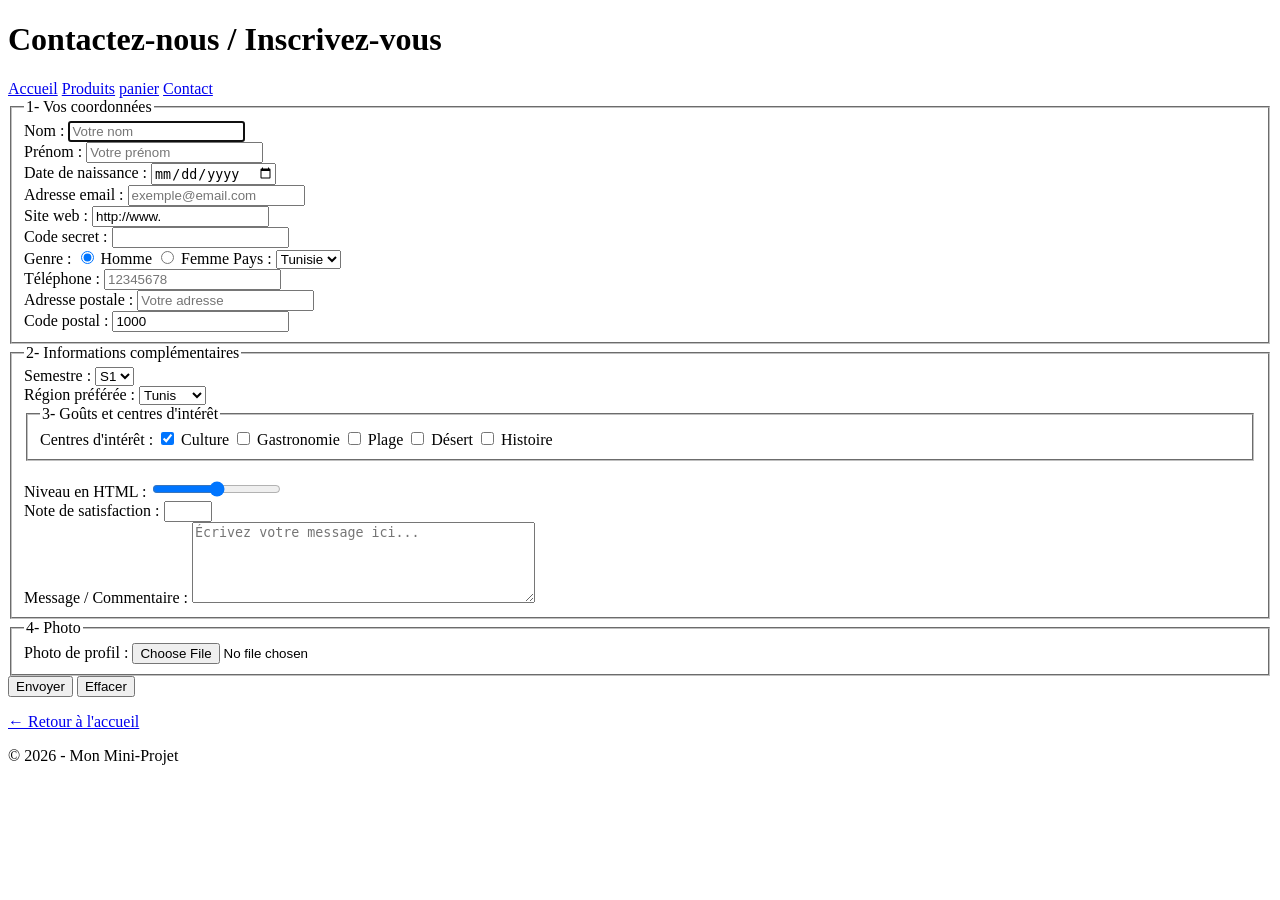
==== tp5 mini projet/contact.html @ 8d27ec2c "Ajout du TP5" ====
<!DOCTYPE html>
<html>
    <head>
        <meta charset="UTF-8">
        <title>Contactez-nous / Inscrivez-vous</title>
        <link rel="stylesheet" href="css/style.css">
    </head>
    <body>
        <header class="entete">
            <h1>Contactez-nous / Inscrivez-vous</h1>
            <nav class="navigation">
                <a href="index.html">Accueil</a>
                <a href="produits.html">Produits</a>
                <a href="panier.html">panier</a>
                <a href="contact.html">Contact</a>
            </nav>
        </header>
        <main>
            <form action="#" method="post">
                <fieldset>
                    <legend>1- Vos coordonnées</legend>
                    <label for="nom">Nom :</label>
                    <input type="text" id="nom" name="nom" required autofocus maxlength="50" placeholder="Votre nom"></br>
                    <label for="prenom">Prénom :</label>
                    <input type="text" id="prenom" name="prenom" required maxlength="50" placeholder="Votre prénom"></br>
                    <label for="date_naissance">Date de naissance :</label>
                    <input type="date" id="date_naissance" name="date_naissance"></br>
                    <label for="email">Adresse email :</label>
                    <input type="email" id="email" name="email" required placeholder="exemple@email.com"></br>
                    <label for="site">Site web :</label>
                    <input type="url" id="site" name="site" value="http://www." placeholder="https://monsite.com"></br>
                    <label for="password">Code secret :</label>
                    <input type="password" id="password" name="password" minlength="6" maxlength="20"></br>
                    <label>Genre :</label>
                    <input type="radio" id="homme" name="genre" value="Homme" checked>
                    <label for="homme">Homme</label>
                    <input type="radio" id="femme" name="genre" value="Femme">
                    <label for="femme">Femme</label>
                    <label for="pays">Pays :</label>
                    <select id="pays" name="pays">
                        <option value="Tunisie">Tunisie</option>
                        <option value="France">France</option>
                        <option value="Algerie">Algérie</option>
                        <option value="Maroc">Maroc</option>
                        <option value="Autre">Autre</option>
                    </select></br>
                    <label for="telephone">Téléphone :</label>
                    <input type="tel" id="telephone" name="telephone" pattern="[0-9]{8}" placeholder="12345678"></br>
                    <label for="adresse">Adresse postale :</label>
                    <input type="text" id="adresse" name="adresse" placeholder="Votre adresse"></br>

                    <label for="code_postal">Code postal :</label>
                    <input type="text" id="code_postal" name="code_postal" value="1000" maxlength="4">
                    </fieldset>
                    <fieldset>
                        <legend>2- Informations complémentaires</legend>
                        <label for="semestre">Semestre :</label>
                        <select id="semestre" name="semestre">
                            <option value="S1">S1</option>
                            <option value="S2">S2</option>
                            <option value="S3">S3</option>
                            <option value="S4">S4</option>
                        </select></br>
                        <label for="region">Région préférée :</label>
                        <select id="region" name="region">
                            <option value="Tunis">Tunis</option>
                            <option value="Sousse">Sousse</option>
                            <option value="Sfax">Sfax</option>
                            <option value="Djerba">Djerba</option>
                            <option value="Tozeur">Tozeur</option>
                        </select></br>
                </fieledset>
                <fieldset>
                    <legend>3- Goûts et centres d'intérêt</legend>

                    <label>Centres d'intérêt :</label>
                    <input type="checkbox" id="culture" name="interets" value="Culture" checked>
                    <label for="culture">Culture</label>
                    <input type="checkbox" id="gastronomie" name="interets" value="Gastronomie">
                    <label for="gastronomie">Gastronomie</label>
                    <input type="checkbox" id="plage" name="interets" value="Plage">
                    <label for="plage">Plage</label>
                    <input type="checkbox" id="desert" name="interets" value="Désert">
                    <label for="desert">Désert</label>
                    <input type="checkbox" id="histoire" name="interets" value="Histoire">
                    <label for="histoire">Histoire</label></fieldset></br>

                    <label for="niveau_html">Niveau en HTML :</label>
                    <input type="range" id="niveau_html" name="niveau_html" min="0" max="100" step="10"></br>

                    <label for="satisfaction">Note de satisfaction :</label>
                    <input type="number" id="satisfaction" name="satisfaction" min="1" max="10" step="1"></br>

                    <label for="message">Message / Commentaire :</label>
                    <textarea id="message" name="message" rows="5" cols="40" placeholder="Écrivez votre message ici..."></textarea>
                </fieldset>
                <fieldset>
                    <legend>4- Photo</legend>

                    <label for="photo">Photo de profil :</label>
                    <input type="file" id="photo" name="photo" accept="image/*">
                </fieldset>
                <div class="actions">
                    <input type="submit" value="Envoyer">
                    <input type="reset" value="Effacer">
                </div>
            </form>
            <p><a href="index.html">&larr; Retour à l'accueil</a></p>
        </main>

        <footer>
            <p>&copy; 2026 - Mon Mini-Projet</p>
        </footer>
    </body>


</html>
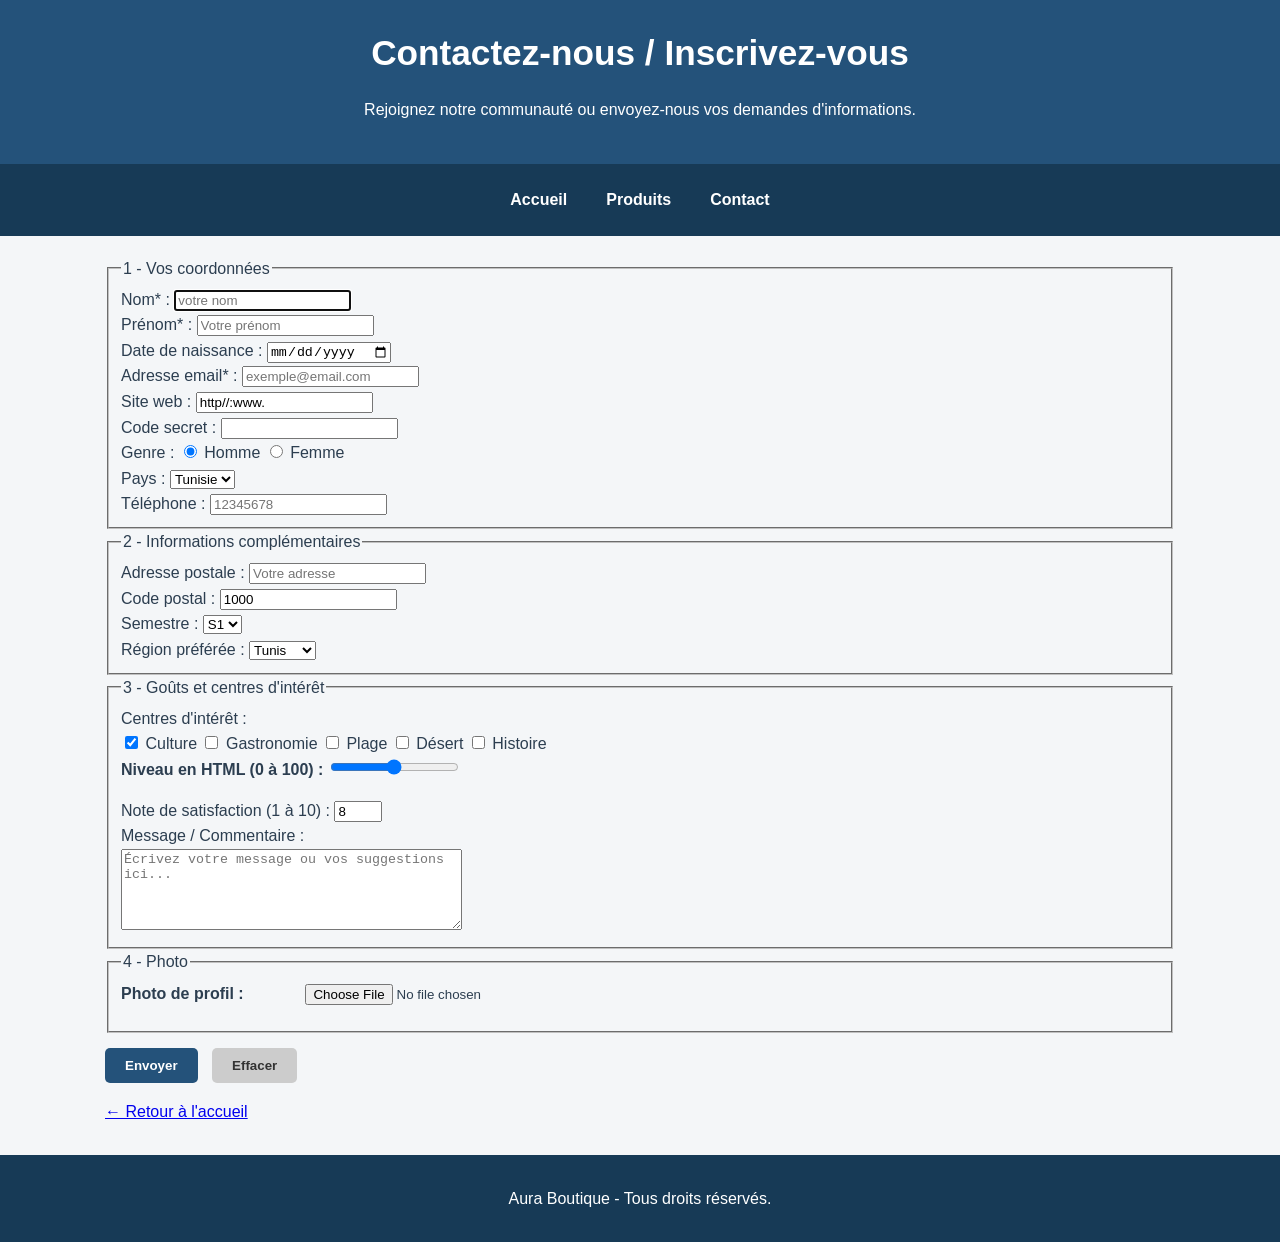
==== commit 15fd30bd: "First commit" ====
--- a/tp5 mini projet/contact.html
+++ b/tp5 mini projet/contact.html
@@ -2,65 +2,90 @@
 <html>
     <head>
         <meta charset="UTF-8">
-        <title>Contactez-nous / Inscrivez-vous</title>
-        <link rel="stylesheet" href="css/style.css">
+        <link rel="stylesheet" href="style.css">
+        <title>Contactez-nous / Inscrivez-vous - Aura Boutique</title>
     </head>
     <body>
         <header class="entete">
             <h1>Contactez-nous / Inscrivez-vous</h1>
-            <nav class="navigation">
-                <a href="index.html">Accueil</a>
-                <a href="produits.html">Produits</a>
-                <a href="panier.html">panier</a>
-                <a href="contact.html">Contact</a>
-            </nav>
+            <p>Rejoignez notre communauté ou envoyez-nous vos demandes d'informations.</p>
         </header>
-        <main>
-            <form action="#" method="post">
+        <nav class="navigation">
+            <a href="index.html">Accueil</a>
+            <a href="produits.html">Produits</a>
+            <a href="contact.html">Contact</a>
+        </nav>
+        <main class="conteneur-principal">
+            <form>
                 <fieldset>
-                    <legend>1- Vos coordonnées</legend>
-                    <label for="nom">Nom :</label>
-                    <input type="text" id="nom" name="nom" required autofocus maxlength="50" placeholder="Votre nom"></br>
-                    <label for="prenom">Prénom :</label>
-                    <input type="text" id="prenom" name="prenom" required maxlength="50" placeholder="Votre prénom"></br>
+                    <legend>1 - Vos coordonnées</legend>
+                    <div>
+                        <label for="nom">Nom* :</label>
+                        <input type="text" id="nom" name="nom" required autofocus maxlength="50" placeholder="votre nom">
+                </div>
+                <div>
+                    <label for="prenom">Prénom* :</label>
+                    <input type="text" id="prenom" name="prenom" required maxlength="50" placeholder="Votre prénom">
+                </div>
+                <div>
                     <label for="date_naissance">Date de naissance :</label>
-                    <input type="date" id="date_naissance" name="date_naissance"></br>
-                    <label for="email">Adresse email :</label>
-                    <input type="email" id="email" name="email" required placeholder="exemple@email.com"></br>
-                    <label for="site">Site web :</label>
-                    <input type="url" id="site" name="site" value="http://www." placeholder="https://monsite.com"></br>
-                    <label for="password">Code secret :</label>
-                    <input type="password" id="password" name="password" minlength="6" maxlength="20"></br>
-                    <label>Genre :</label>
-                    <input type="radio" id="homme" name="genre" value="Homme" checked>
-                    <label for="homme">Homme</label>
-                    <input type="radio" id="femme" name="genre" value="Femme">
-                    <label for="femme">Femme</label>
+                    <input type="date" id="date_naissance" name="date_naissance">
+                </div>
+                <div>
+                    <label for="email">Adresse email* :</label>
+                    <input type="email" id="email" name="email" required placeholder="exemple@email.com">
+                </div>
+                <div>
+                    <label for="site_web">Site web :</label>
+                    <input type="url" id="site_web" name="site_web" value="http//:www." placeholder="https://monsite.com">
+                </div>
+                <div>
+                    <label for="code_secret">Code secret :</label>
+                    <input type="password" id="code_secret" name="code_secret" minlength="6" maxlength="20">
+                </div>
+                <div>
+                    <span>Genre :</span>
+                    <input type="radio" id="genre_homme" name="genre" value="Homme" checked>
+                    <label for="genre_homme">Homme</label>
+                    
+                    <input type="radio" id="genre_femme" name="genre" value="Femme">
+                    <label for="genre_femme">Femme</label>
+                </div>
+                <div>
                     <label for="pays">Pays :</label>
                     <select id="pays" name="pays">
                         <option value="Tunisie">Tunisie</option>
                         <option value="France">France</option>
-                        <option value="Algerie">Algérie</option>
+                        <option value="Algérie">Algérie</option>
                         <option value="Maroc">Maroc</option>
                         <option value="Autre">Autre</option>
-                    </select></br>
+                    </select>
+                </div>
+                <div>
                     <label for="telephone">Téléphone :</label>
-                    <input type="tel" id="telephone" name="telephone" pattern="[0-9]{8}" placeholder="12345678"></br>
-                    <label for="adresse">Adresse postale :</label>
-                    <input type="text" id="adresse" name="adresse" placeholder="Votre adresse"></br>
-
-                    <label for="code_postal">Code postal :</label>
-                    <input type="text" id="code_postal" name="code_postal" value="1000" maxlength="4">
-                    </fieldset>
-                    <fieldset>
-                        <legend>2- Informations complémentaires</legend>
+                    <input type="tel" id="telephone" name="telephone" pattern="[0-9]{8}" placeholder="12345678">
+                </div>
+                </fieldset>
+                <fieldset>
+                    <legend>2 - Informations complémentaires</legend>
+                    <div>
+                        <label for="adresse">Adresse postale :</label>
+                        <input type="text" id="adresse" name="adresse" placeholder="Votre adresse">
+                    </div>
+                    <div>
+                        <label for="code_postal">Code postal :</label>
+                        <input type="text" id="code_postal" name="code_postal" value="1000" maxlength="4">
+                    </div>
+                    <div>
                         <label for="semestre">Semestre :</label>
                         <select id="semestre" name="semestre">
                             <option value="S1">S1</option>
                             <option value="S2">S2</option>
                             <option value="S3">S3</option>
                             <option value="S4">S4</option>
-                        </select></br>
+                        </select>
+                    </div>
+                    <div>
                         <label for="region">Région préférée :</label>
                         <select id="region" name="region">
                             <option value="Tunis">Tunis</option>
@@ -68,50 +93,55 @@
                             <option value="Sfax">Sfax</option>
                             <option value="Djerba">Djerba</option>
                             <option value="Tozeur">Tozeur</option>
-                        </select></br>
-                </fieledset>
-                <fieldset>
-                    <legend>3- Goûts et centres d'intérêt</legend>
-
-                    <label>Centres d'intérêt :</label>
-                    <input type="checkbox" id="culture" name="interets" value="Culture" checked>
-                    <label for="culture">Culture</label>
-                    <input type="checkbox" id="gastronomie" name="interets" value="Gastronomie">
-                    <label for="gastronomie">Gastronomie</label>
-                    <input type="checkbox" id="plage" name="interets" value="Plage">
-                    <label for="plage">Plage</label>
-                    <input type="checkbox" id="desert" name="interets" value="Désert">
-                    <label for="desert">Désert</label>
-                    <input type="checkbox" id="histoire" name="interets" value="Histoire">
-                    <label for="histoire">Histoire</label></fieldset></br>
-
-                    <label for="niveau_html">Niveau en HTML :</label>
-                    <input type="range" id="niveau_html" name="niveau_html" min="0" max="100" step="10"></br>
-
-                    <label for="satisfaction">Note de satisfaction :</label>
-                    <input type="number" id="satisfaction" name="satisfaction" min="1" max="10" step="1"></br>
-
-                    <label for="message">Message / Commentaire :</label>
-                    <textarea id="message" name="message" rows="5" cols="40" placeholder="Écrivez votre message ici..."></textarea>
+                        </select>
+                    </div>
                 </fieldset>
                 <fieldset>
-                    <legend>4- Photo</legend>
-
-                    <label for="photo">Photo de profil :</label>
-                    <input type="file" id="photo" name="photo" accept="image/*">
+                    <legend>3 - Goûts et centres d'intérêt</legend>
+                    <div>
+                        <span>Centres d'intérêt :</span><br>
+                        <input type="checkbox" id="interet_culture" name="interets[]" value="Culture" checked>
+                        <label for="interet_culture">Culture</label>
+                        <input type="checkbox" id="interet_gastro" name="interets[]" value="Gastronomie">
+                        <label for="interet_gastro">Gastronomie</label>
+                        <input type="checkbox" id="interet_plage" name="interets[]" value="Plage">
+                        <label for="interet_plage">Plage</label>
+                        <input type="checkbox" id="interet_desert" name="interets[]" value="Désert">
+                        <label for="interet_desert">Désert</label>
+                        <input type="checkbox" id="interet_histoire" name="interets[]" value="Histoire">
+                        <label for="interet_histoire">Histoire</label>
+                    </div>
+                    <div class="champ-groupe">
+                        <label for="niveau_html">Niveau en HTML (0 à 100) :</label>
+                        <input type="range" id="niveau_html" name="niveau_html" min="0" max="100" step="10" value="50">
+                    </div>
+                    <div>
+                        <label for="note">Note de satisfaction (1 à 10) :</label>
+                        <input type="number" id="note" name="note" min="1" max="10" step="1" value="8">
+                    </div>
+                    <div>
+                        <label for="message">Message / Commentaire :</label><br>
+                        <textarea id="message" name="message" rows="5" cols="40" placeholder="Écrivez votre message ou vos suggestions ici..."></textarea>
+                    </div>
                 </fieldset>
-                <div class="actions">
-                    <input type="submit" value="Envoyer">
-                    <input type="reset" value="Effacer">
+                <fieldset>
+                    <legend>4 - Photo</legend>
+                    <div class="champ-groupe">
+                        <label for="photo">Photo de profil :</label>
+                        <input type="file" id="photo" name="photo" accept="image/*">
+                     </div>
+                </fieldset>
+                <div class="boutons-formulaire">
+                    <input type="submit" value="Envoyer" class="btn-submit">
+                    <input type="reset" value="Effacer" class="btn-reset">
                 </div>
             </form>
-            <p><a href="index.html">&larr; Retour à l'accueil</a></p>
+            <p class="retour-accueil">
+                <a href="index.html">← Retour à l'accueil</a>
+            </p>
         </main>
-
-        <footer>
-            <p>&copy; 2026 - Mon Mini-Projet</p>
-        </footer>
     </body>
-
-
+    <footer class="pied-page">
+        <p>Aura Boutique - Tous droits réservés.</p>
+    </footer>
 </html>
--- a/tp5 mini projet/style.css
+++ b/tp5 mini projet/style.css
@@ -0,0 +1,243 @@
+* {
+    box-sizing: border-box;
+}
+body {
+    margin: 0;
+    font-family: Verdana, Georgia, sans-serif;
+    font-size: 16px;
+    line-height: 1.6;
+    color: #2c3e50;
+    background-color: #f4f6f8;
+}
+.entete {
+    padding: 25px;
+    text-align: center;
+    background-color: #24527a;
+    color: white;
+}
+
+.entete h1 {
+    margin: 0 0 10px 0;
+    font-size: 2.2rem;
+    color: #ffffff;
+}
+
+/* 3. Barre de navigation */
+.navigation {
+    display: flex;
+    flex-wrap: wrap;
+    justify-content: center;
+    gap: 15px;
+    padding: 15px;
+    background-color: #173a56;
+}
+
+.navigation a {
+    color: white;
+    text-decoration: none;
+    padding: 8px 12px;
+    border-radius: 4px;
+    font-weight: bold;
+    transition: background-color 0.3s;
+}
+
+.navigation a:hover {
+    background-color: #24527a;
+}
+
+/* Conteneur principal */
+.conteneur-principal {
+    max-width: 1100px;
+    margin: 20px auto;
+    padding: 0 15px;
+}
+
+h2 {
+    font-family: Georgia, serif;
+    font-size: 1.7rem;
+    color: #173a56;
+    border-bottom: 2px solid #24527a;
+    padding-bottom: 5px;
+}
+
+h3 {
+    font-size: 1.25rem;
+    color: #24527a;
+}
+
+/* Sections & Blocs (Accueil) */
+.section-presentation, .section-horaires, .encart-lateral {
+    background-color: #ffffff;
+    border: 1px solid #dce1e7;
+    border-radius: 8px;
+    padding: 20px;
+    margin-bottom: 20px;
+}
+
+.image-banniere {
+    width: 100%;
+    max-width: 700px;
+    height: auto;
+    display: block;
+    margin: 15px auto;
+    border-radius: 8px;
+}
+
+/* Tableau */
+.tableau-infos {
+    width: 100%;
+    border-collapse: collapse;
+    margin-top: 15px;
+}
+
+.tableau-infos caption {
+    font-weight: bold;
+    margin-bottom: 10px;
+    color: #173a56;
+}
+
+.tableau-infos th, .tableau-infos td {
+    border: 1px solid #cccccc;
+    padding: 10px;
+    text-align: left;
+}
+
+.tableau-infos th {
+    background-color: #24527a;
+    color: white;
+}
+
+/* 4. Liste des cartes produits (Flexbox) */
+.liste-produits {
+    display: flex;
+    flex-wrap: wrap;
+    justify-content: center;
+    align-items: stretch;
+    gap: 20px;
+    padding: 20px 0;
+}
+
+/* 5. Chaque carte produit */
+.carte-produit {
+    flex: 1 1 250px;
+    max-width: 320px;
+    padding: 15px;
+    background-color: white;
+    border: 1px solid #cccccc;
+    border-radius: 8px;
+    display: flex;
+    flex-direction: column;
+    justify-content: space-between;
+}
+
+/* 6. Images des cartes */
+.carte-produit img {
+    width: 100%;
+    height: 180px;
+    object-fit: cover;
+    border-radius: 5px;
+}
+
+.btn-produit, .btn-lien {
+    display: inline-block;
+    background-color: #24527a;
+    color: white;
+    text-decoration: none;
+    padding: 10px 15px;
+    border-radius: 5px;
+    text-align: center;
+    margin-top: 10px;
+}
+
+.btn-produit:hover, .btn-lien:hover {
+    background-color: #173a56;
+}
+
+/* Formulaire Contact */
+.formulaire-contact fieldset {
+    background-color: #ffffff;
+    border: 1px solid #b0c4de;
+    border-radius: 8px;
+    padding: 20px;
+    margin-bottom: 20px;
+}
+
+.formulaire-contact legend {
+    font-weight: bold;
+    color: #173a56;
+    padding: 0 10px;
+}
+
+.champ-groupe {
+    margin-bottom: 15px;
+}
+
+.champ-groupe label {
+    display: inline-block;
+    min-width: 180px;
+    font-weight: bold;
+}
+
+.champ-groupe input[type="text"],
+.champ-groupe input[type="email"],
+.champ-groupe input[type="url"],
+.champ-groupe input[type="password"],
+.champ-groupe input[type="date"],
+.champ-groupe input[type="tel"],
+.champ-groupe select,
+.champ-groupe textarea {
+    padding: 8px;
+    border: 1px solid #cccccc;
+    border-radius: 4px;
+    width: 100%;
+    max-width: 350px;
+}
+
+.boutons-formulaire {
+    margin-top: 15px;
+}
+
+.btn-submit, .btn-reset {
+    padding: 10px 20px;
+    border: none;
+    border-radius: 5px;
+    cursor: pointer;
+    font-weight: bold;
+    margin-right: 10px;
+}
+
+.btn-submit {
+    background-color: #24527a;
+    color: white;
+}
+
+.btn-reset {
+    background-color: #cccccc;
+    color: #333333;
+}
+
+/* Pied de page */
+.pied-page {
+    text-align: center;
+    padding: 15px;
+    background-color: #173a56;
+    color: white;
+    margin-top: 30px;
+}
+
+/* 7. Adaptation aux petits écrans */
+@media (max-width: 600px) {
+    .navigation {
+        flex-direction: column;
+        align-items: center;
+    }
+
+    .liste-produits {
+        flex-direction: column;
+        align-items: stretch;
+    }
+
+    .carte-produit {
+        max-width: 100%;
+    }
+}
